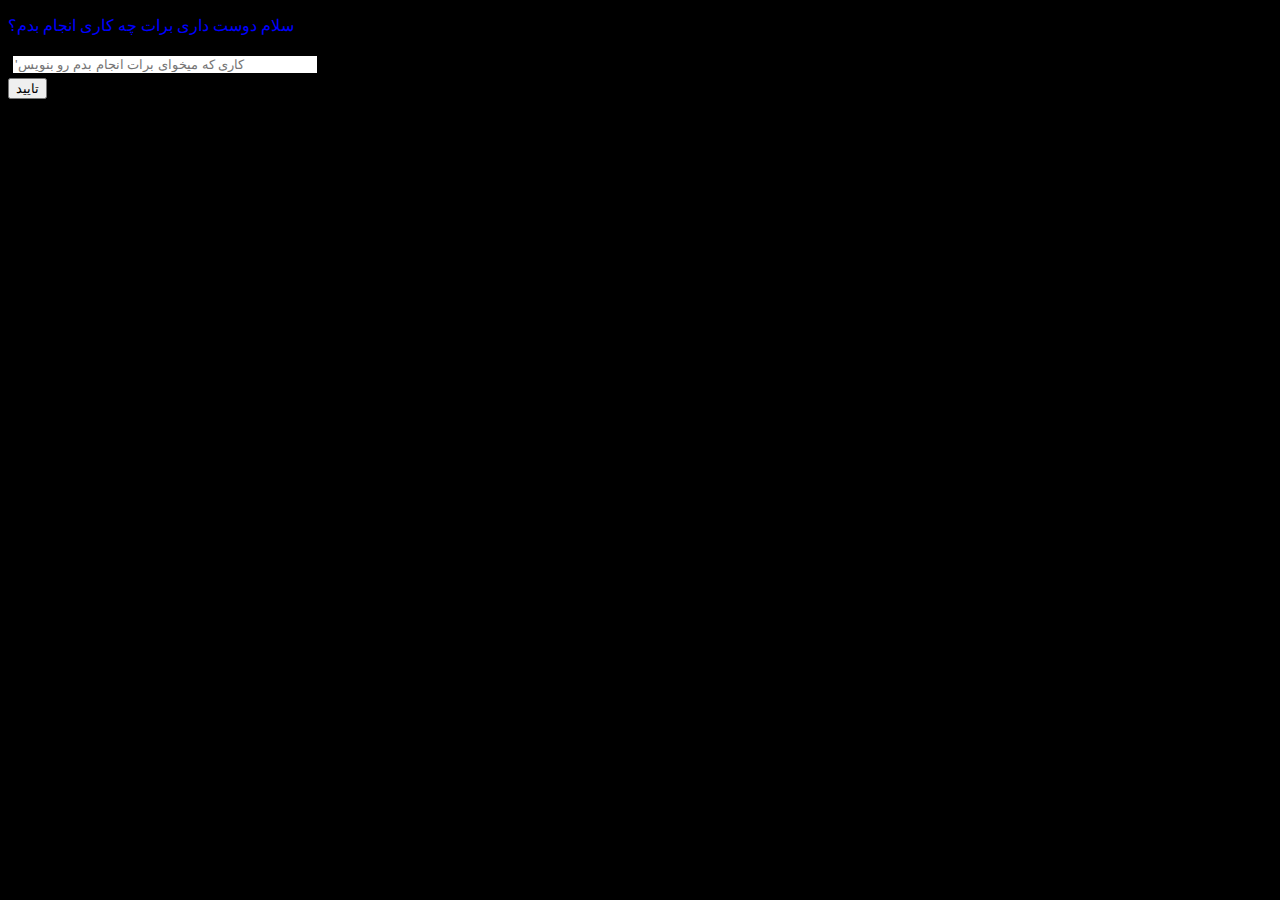
==== fuckhub/index.html @ ad701752 "update" ====
<!DOCTYPE html>
<html lang="en">
<head>
    <meta charset="UTF-8">
    <meta http-equiv="X-UA-Compatible" content="IE=edge">
    <meta name="viewport" content="width=device-width, initial-scale=1.0">
    <title>KirKhar</title>
    <style>body{background-color: black;}
        </style>
</head>
<body>
    <p style="color: blue;" id="p1">سلام دوست داری برات چه کاری انجام بدم؟</p>
    <input style="width: 300px;border:5px solid black;" type="text" placeholder="'کاری که میخوای برات انجام بدم رو بنویس">
    <br>
    <button id="play">تایید</button>
    نویسنده ="امیر حسین فردی"
    <script>
        let play = document.getElementById("play");
        function playfuck (){
            let audio = new Audio("fuckplay.mp3");
            audio.play()
        }
        play.addEventListener("click" , playfuck);
    </script>
</body>
</html>
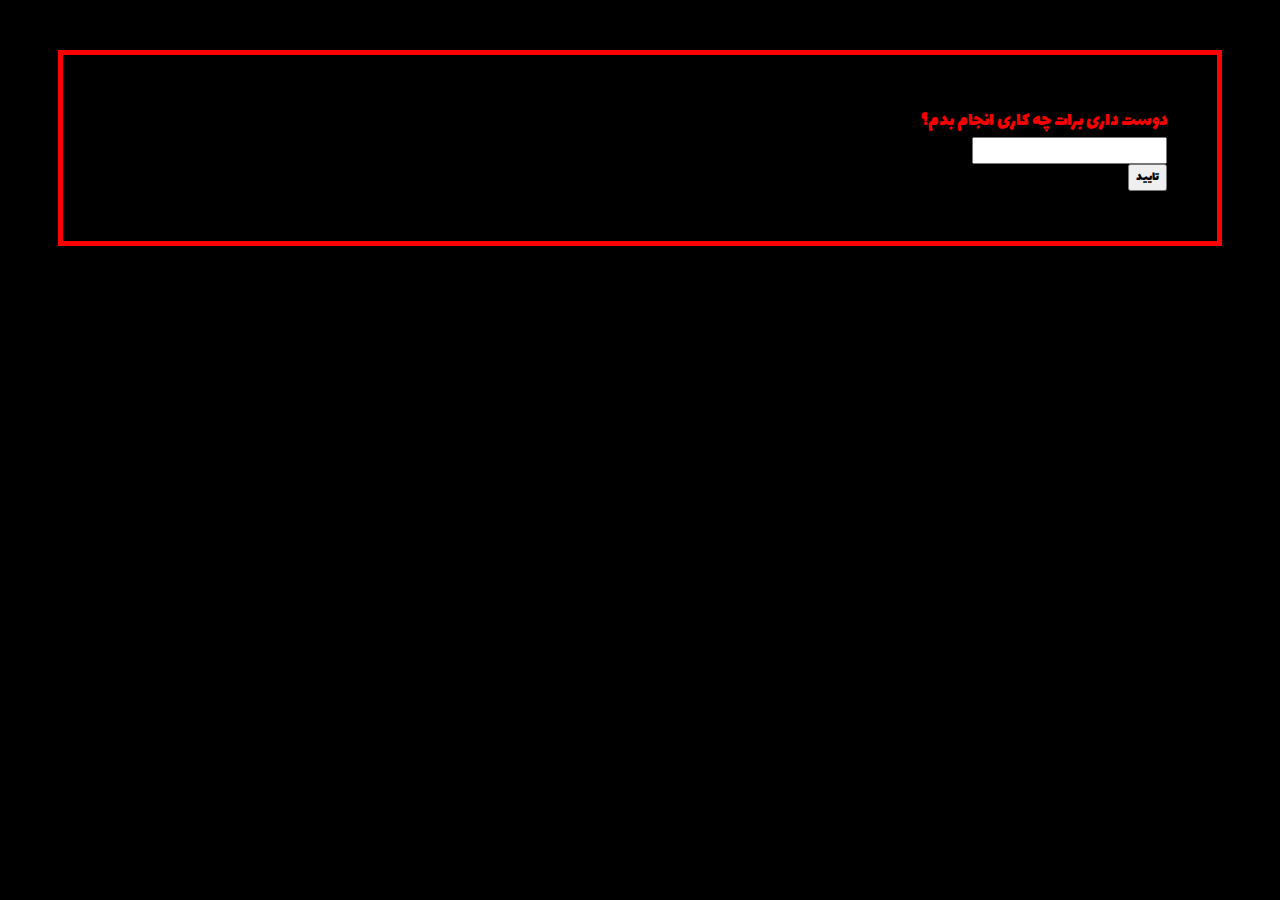
==== commit 387890a0: "koniiiiiiiiiiiiiiiiiiiiiiii" ====
--- a/fuckhub/index.html
+++ b/fuckhub/index.html
@@ -4,23 +4,42 @@
     <meta charset="UTF-8">
     <meta http-equiv="X-UA-Compatible" content="IE=edge">
     <meta name="viewport" content="width=device-width, initial-scale=1.0">
-    <title>KirKhar</title>
-    <style>body{background-color: black;}
-        </style>
+    <link rel="stylesheet" href="css/style.css">
+    <title>کیر خر</title>
+    <link rel="preconnect" href="https://fonts.googleapis.com">
+    <link rel="preconnect" href="https://fonts.gstatic.com" crossorigin>
+    <link href="https://fonts.googleapis.com/css2?family=Climate+Crisis&family=Lalezar&family=Roboto&family=Rubik+Iso&family=Tilt+Prism&display=swap" rel="stylesheet">
 </head>
-<body>
-    <p style="color: blue;" id="p1">سلام دوست داری برات چه کاری انجام بدم؟</p>
-    <input style="width: 300px;border:5px solid black;" type="text" placeholder="'کاری که میخوای برات انجام بدم رو بنویس">
-    <br>
-    <button id="play">تایید</button>
-    نویسنده ="امیر حسین فردی"
-    <script>
-        let play = document.getElementById("play");
+<body style="background-image:url('img/black.jpg');background-repeat:no-repeat;background-attachment:fixed;background-position: center;">
+        <div class="koni">
+            <lable id="paragraph" for="in">دوست داری برات چه کاری انجام بدم؟</lable>
+            <br>
+            <input id="input" type="text" name="in">
+            <br>
+            <button onclick="backgroundImage();kirshodi();autoScroll" id="button">تایید</button>
+        </div>
+        <p id="kir"></p>
+        <script>
+        let play = document.getElementById("button");
         function playfuck (){
-            let audio = new Audio("fuckplay.mp3");
+            let audio = new Audio("sounds/fuckplay.mp3");
             audio.play()
         }
         play.addEventListener("click" , playfuck);
-    </script>
+        function backgroundImage(){
+            document.body.style.backgroundImage = "url('img/khayemani.jpg')";
+        }
+        function kirshodi(){
+            setInterval(kiri , 1)
+            function kiri(){
+                document.getElementById("kir").innerHTML += "کیر شدی 🗿";
+            }
+        }
+        function autoScroll(){
+
+            window.scrollBy(0, 500);
+
+        }
+        </script>
 </body>
 </html>--- a/fuckhub/css/style.css
+++ b/fuckhub/css/style.css
@@ -0,0 +1,27 @@
+html {
+    scroll-behavior: smooth;
+  }
+  body{
+    background-color: black;
+    overflow:auto;
+    font-family: 'Lalezar', cursive;
+}
+#paragraph{
+    color:rgb(248, 0, 0);
+    font-size: 20px;
+}
+#input{
+    font-family: 'Lalezar', cursive;
+    width: fit-content;
+
+}
+.koni{
+    border:5px solid red;
+    padding:50px;
+    direction: rtl;
+    margin: 50px;
+}
+#button{
+    font-family: 'Lalezar', cursive;
+    width: fit-content;
+}